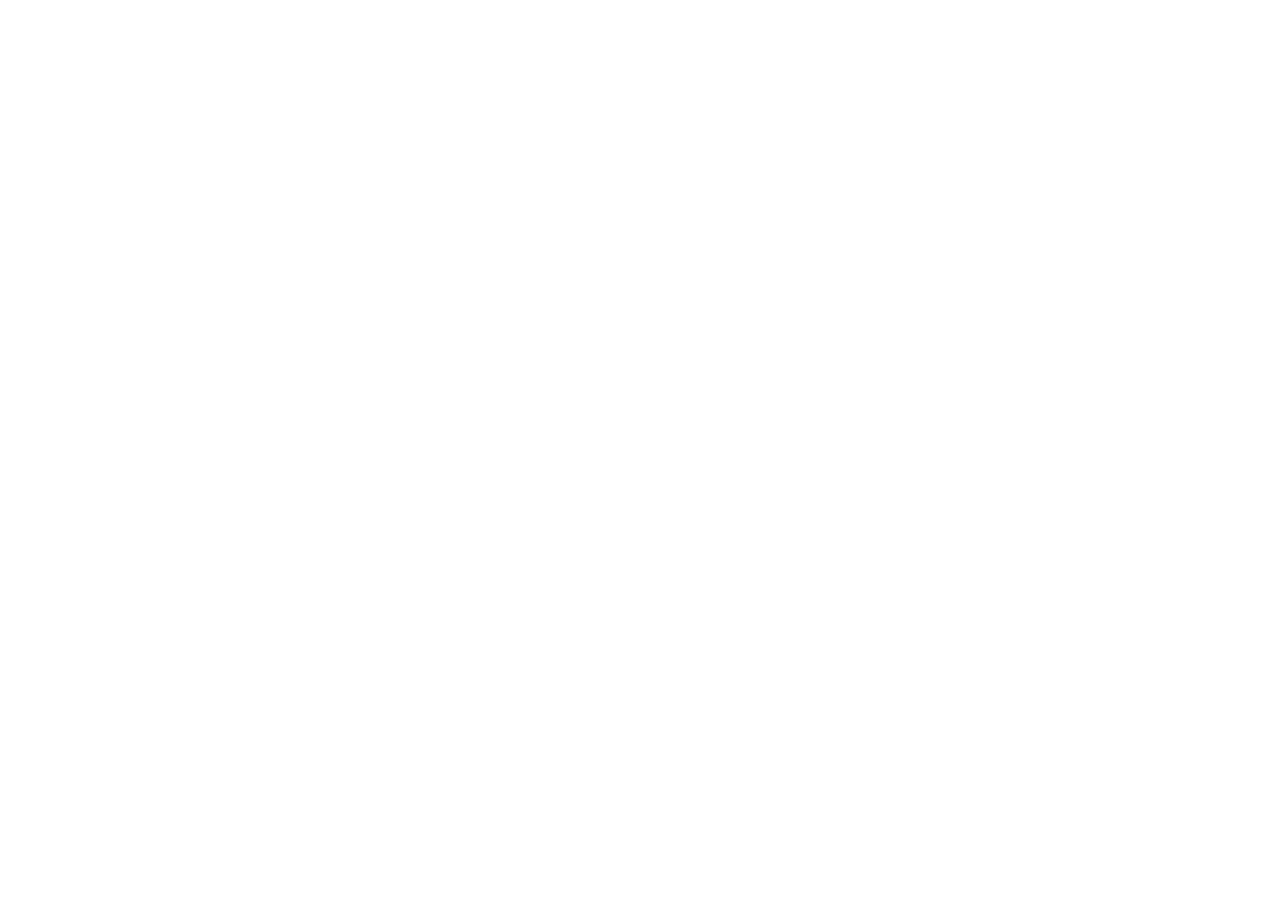
==== index.html @ 2ef721d0 "first commit" ====
<!DOCTYPE html>
<html lang="en">
<head>
    <meta charset="UTF-8">
    <meta http-equiv="X-UA-Compatible" content="IE=edge">
    <meta name="viewport" content="width=device-width, initial-scale=1.0">
    <title>Document</title>
</head>
<body>
    
</body>
</html>
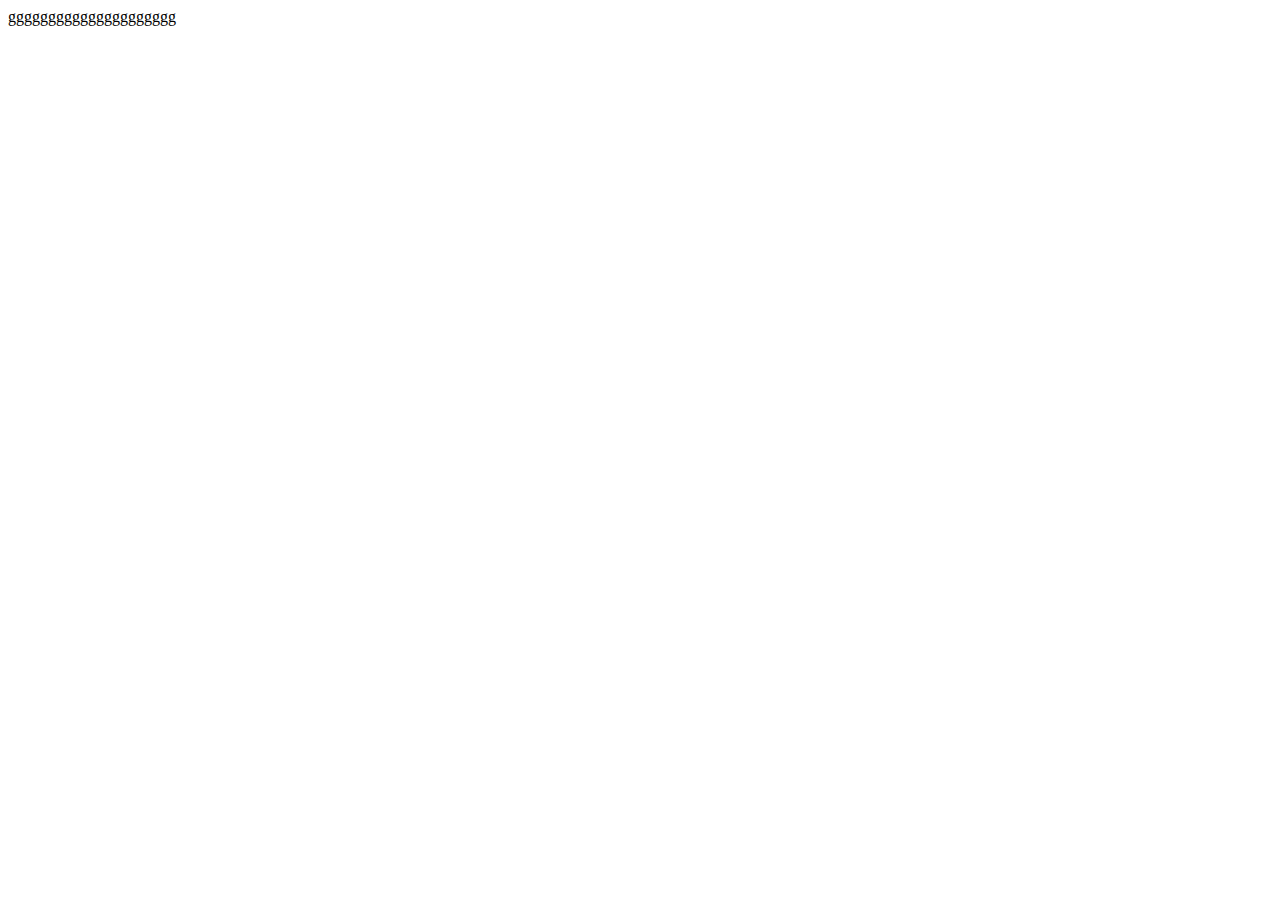
==== commit 830a044d: "2nd commit" ====
--- a/index.html
+++ b/index.html
@@ -1,12 +1,20 @@
 <!DOCTYPE html>
 <html lang="en">
-<head>
-    <meta charset="UTF-8">
-    <meta http-equiv="X-UA-Compatible" content="IE=edge">
-    <meta name="viewport" content="width=device-width, initial-scale=1.0">
-    <title>Document</title>
-</head>
+    <head>
+        <meta charset="UTF-8">
+        <meta http-equiv="X-UA-Compatible" content="IE=edge">
+        <meta name="viewport" content="width=device-width, initial-scale=1.0">
+        <title>Contacts</title>
+        <link rel="stylesheet" href="../css/main.css">
+        <link rel="stylesheet" href="../css/contacts.css">
+        <link href="https://cdn.jsdelivr.net/npm/bootstrap@5.1.3/dist/css/bootstrap.min.css" rel="stylesheet" 
+        integrity="sha384-1BmE4kWBq78iYhFldvKuhfTAU6auU8tT94WrHftjDbrCEXSU1oBoqyl2QvZ6jIW3" crossorigin="anonymous">
+        <link rel="stylesheet" href="https://fontawesome.com/kits/b8724cbb12/use">
+        <script src="https://kit.fontawesome.com/b8724cbb12.js" crossorigin="anonymous"></script>        
+        <link rel="stylesheet" href="https://pro.fontawesome.com/releases/v5.10.0/css/all.css" 
+        integrity="sha384-AYmEC3Yw5cVb3ZcuHtOA93w35dYTsvhLPVnYs9eStHfGJvOvKxVfELGroGkvsg+p" crossorigin="anonymous"/>
+    </head>
 <body>
-    
+    ggggggggggggggggggggg
 </body>
 </html>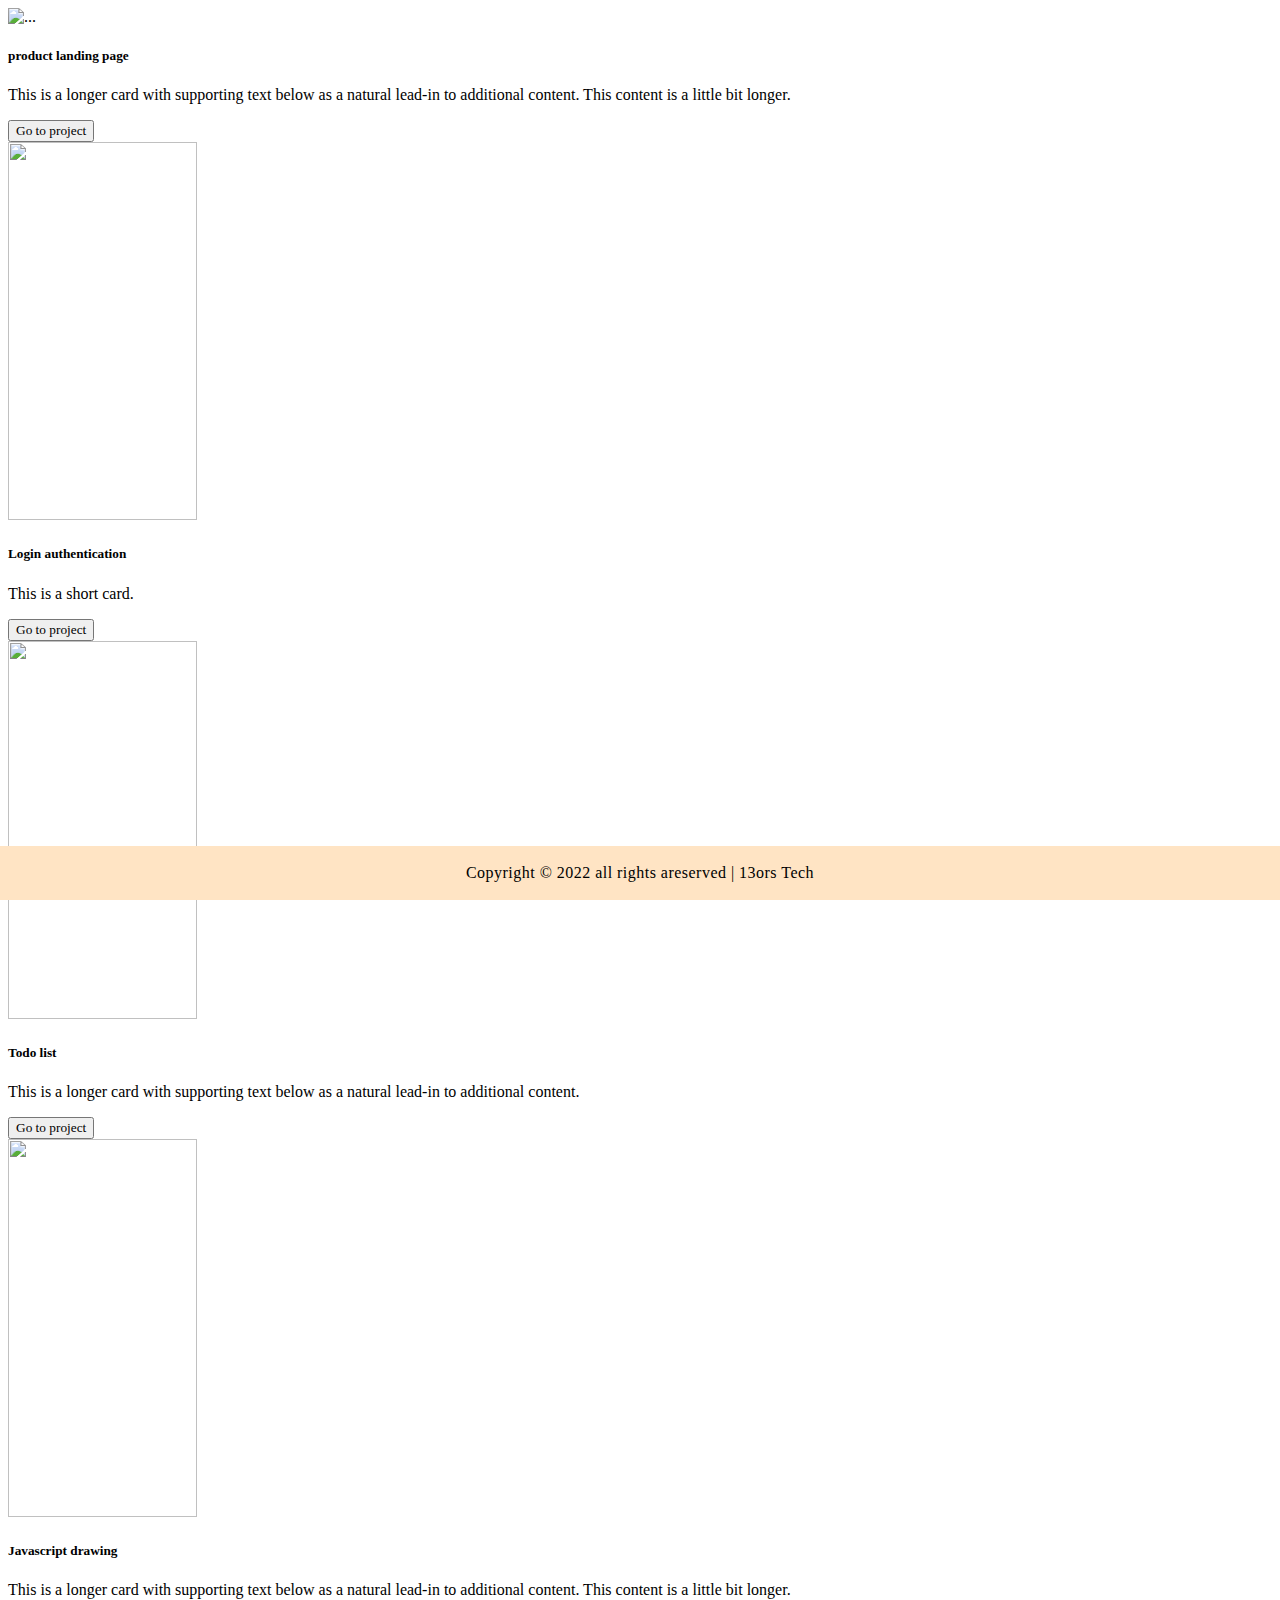
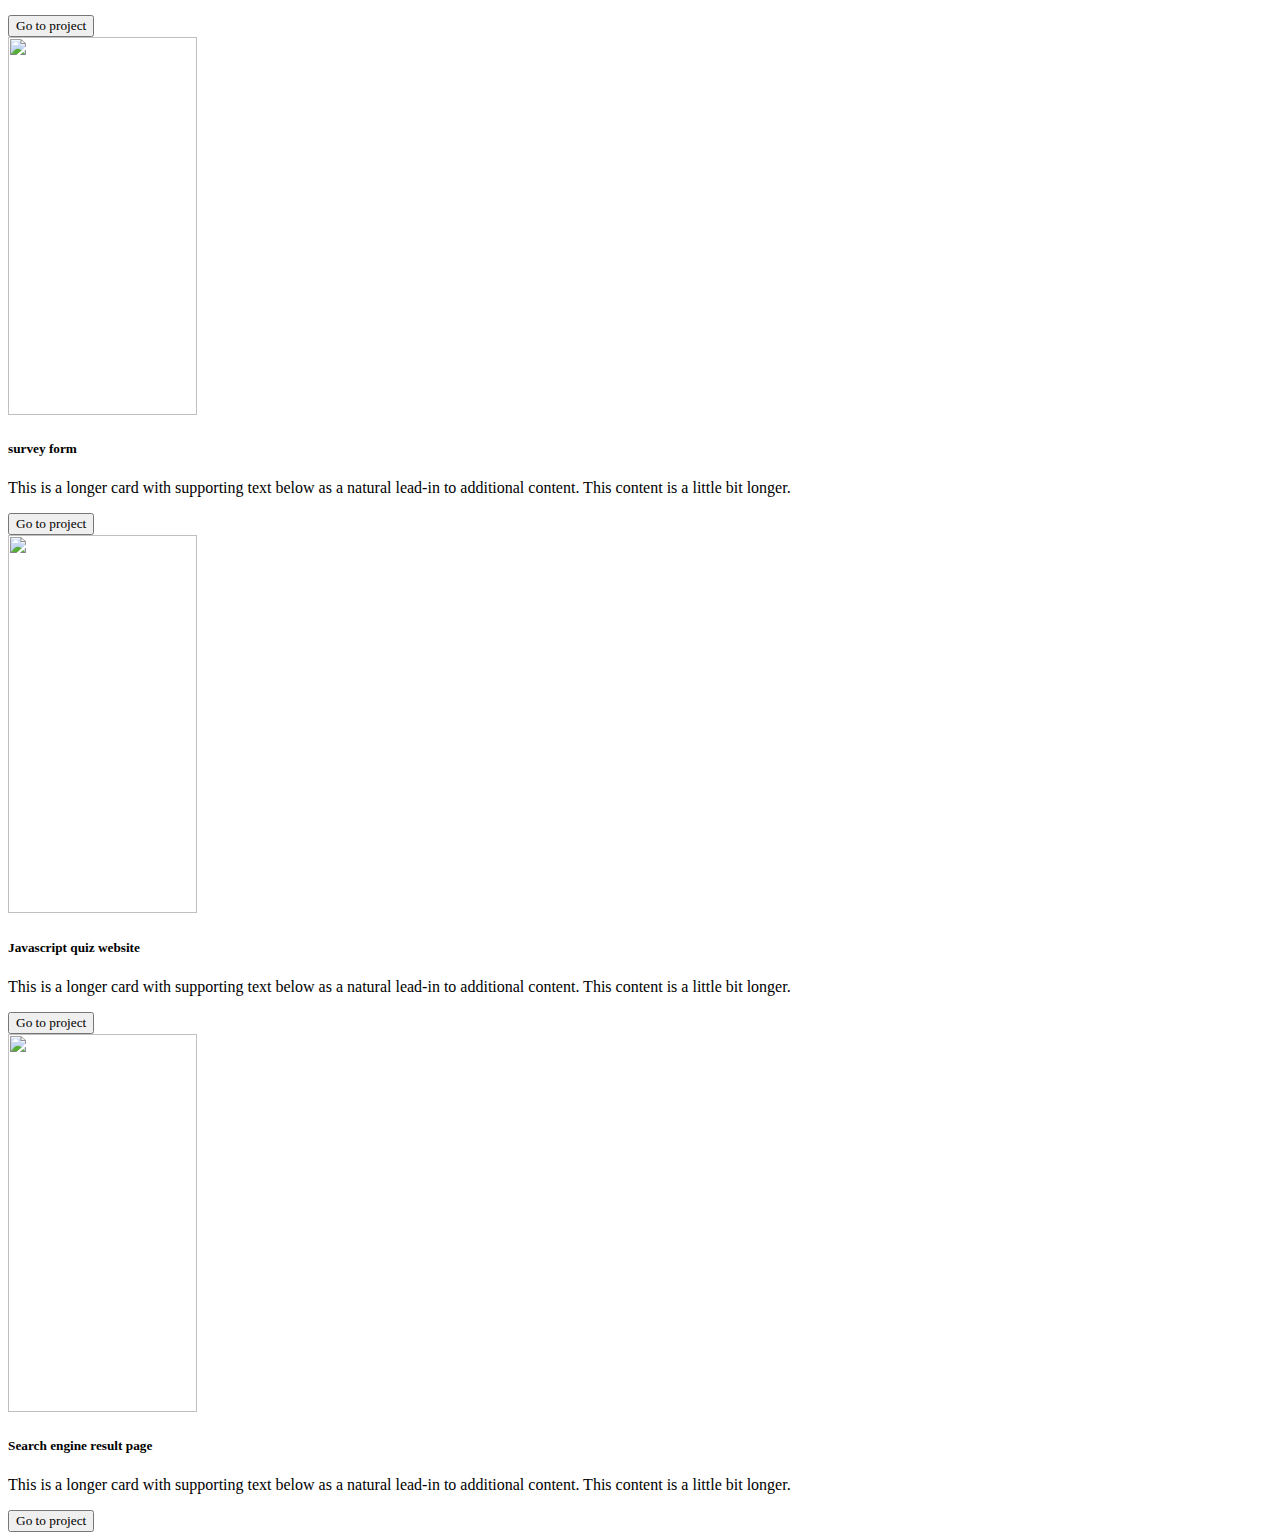
==== commit 9a661040: "1st CSS" ====
--- a/index.html
+++ b/index.html
@@ -4,17 +4,95 @@
         <meta charset="UTF-8">
         <meta http-equiv="X-UA-Compatible" content="IE=edge">
         <meta name="viewport" content="width=device-width, initial-scale=1.0">
-        <title>Contacts</title>
-        <link rel="stylesheet" href="../css/main.css">
-        <link rel="stylesheet" href="../css/contacts.css">
+        <link rel="stylesheet" href="/main.css">
         <link href="https://cdn.jsdelivr.net/npm/bootstrap@5.1.3/dist/css/bootstrap.min.css" rel="stylesheet" 
         integrity="sha384-1BmE4kWBq78iYhFldvKuhfTAU6auU8tT94WrHftjDbrCEXSU1oBoqyl2QvZ6jIW3" crossorigin="anonymous">
         <link rel="stylesheet" href="https://fontawesome.com/kits/b8724cbb12/use">
         <script src="https://kit.fontawesome.com/b8724cbb12.js" crossorigin="anonymous"></script>        
         <link rel="stylesheet" href="https://pro.fontawesome.com/releases/v5.10.0/css/all.css" 
         integrity="sha384-AYmEC3Yw5cVb3ZcuHtOA93w35dYTsvhLPVnYs9eStHfGJvOvKxVfELGroGkvsg+p" crossorigin="anonymous"/>
+        <title>Projects Tresor K.T </title>
     </head>
 <body>
-    ggggggggggggggggggggg
+    <div class="row row-cols-1 row-cols-md-3 g-4">
+        <div class="col">
+          <div class="card h-100">
+            <img src="..." class="card-img-top" alt="...">
+            <div class="card-body">
+              <h5 class="card-title">product landing page</h5>
+              <p class="card-text">This is a longer card with supporting text below as a natural lead-in to additional content. This content is a little bit longer.</p>
+              <button>Go to project</button>
+            </div>
+          </div>
+        </div>
+        <div class="col">
+          <div class="card h-100">
+            <img src="https://s27389.pcdn.co/wp-content/uploads/2020/02/what-to-know-about-user-authentication-cyber-security-1012x440.jpeg.optimal.jpeg" 
+            class="card-img-top">
+            <div class="card-body">
+              <h5 class="card-title">Login authentication</h5>
+              <p class="card-text">This is a short card.</p>
+              <button>Go to project</button>
+            </div>
+          </div>
+        </div>
+        <div class="col">
+          <div class="card h-100">
+            <img src="https://miro.medium.com/max/1400/0*bP0GbIkuUFhxhzoo" class="card-img-top">
+            <div class="card-body">
+              <h5 class="card-title">Todo list</h5>
+              <p class="card-text">This is a longer card with supporting text below as a natural lead-in to additional content.</p>
+              <button>Go to project</button>
+            </div>
+          </div>
+        </div>
+        <div class="col">
+          <div class="card h-100">
+            <img src="https://miro.medium.com/max/1400/1*5b5x8S-dTnC44ULFMC_rrw.png" class="card-img-top">
+            <div class="card-body">
+              <h5 class="card-title">Javascript drawing</h5>
+              <p class="card-text">This is a longer card with supporting text below as a natural lead-in to additional content. This content is a little bit longer.</p>
+              <button>Go to project</button>
+            </div>
+          </div>
+        </div>
+        <div class="col">
+            <div class="card h-100">
+              <img src="https://embedsocial.com/wp-content/uploads/2022/03/product-survey-questions_b8f1d5a5dca83fc15e161de53deb0324_2000.jpg" class="card-img-top" >
+              <div class="card-body">
+                <h5 class="card-title">survey form</h5>
+                <p class="card-text">This is a longer card with supporting text below as a natural lead-in to additional content. This content is a little bit longer.</p>
+                <button>Go to project</button>
+              </div>
+            </div>
+          </div>
+          <div class="col">
+            <div class="card h-100">
+              <img src="https://d1ymz67w5raq8g.cloudfront.net/Pictures/1024x536/6/5/5/509655_shutterstock_1506580442_769367.jpg" class="card-img-top">
+              <div class="card-body">
+                <h5 class="card-title">Javascript quiz website</h5>
+                <p class="card-text">This is a longer card with supporting text below as a natural lead-in to additional content. This content is a little bit longer.</p>
+                <button>Go to project</button>
+              </div>
+            </div>
+          </div>
+          <div class="col">
+            <div class="card h-100">
+              <img src="https://vivaldi.com/wp-content/uploads/Quickly-search-for-information-online.png" class="card-img-top">
+              <div class="card-body">
+                <h5 class="card-title">Search engine result page</h5>
+                <p class="card-text">This is a longer card with supporting text below as a natural lead-in to additional content. This content is a little bit longer.</p>
+                <button>Go to project</button>
+              </div>
+            </div>
+          </div>
+      </div>
+    <footer>
+        <div class="footer-content">
+            <p class="credit"> Copyright &#169 2022 all rights areserved | 13ors Tech</p>
+        </div>
+    </footer>
+      <script src="https://cdn.jsdelivr.net/npm/bootstrap@5.1.3/dist/js/bootstrap.bundle.min.js" 
+   integrity="sha384-ka7Sk0Gln4gmtz2MlQnikT1wXgYsOg+OMhuP+IlRH9sENBO0LRn5q+8nbTov4+1p" crossorigin="anonymous"></script>
 </body>
 </html>--- a/main.css
+++ b/main.css
@@ -0,0 +1,30 @@
+*{
+    font-family:'Times New Roman', Times, serif;
+}
+img{
+    width: 5cm;
+    height: 10cm;
+}
+footer{
+    position: fixed;
+    left:0;
+    bottom:0;
+    width:100%;
+    image-resolution: 20px;
+    background-color: bisque;
+    color:black;
+    text-align: center;
+}
+.footer-content{
+    max-width: 960px;
+    margin: 0 auto;
+    font-family: "Comic Sans MS", "Comic Sans", "cursive";
+    font-style: bold italic;
+    font-weight: 100;
+    line-height: 1.4;
+    letter-spacing: .03em;
+    font-size: 1em;
+}
+.credit{
+  text-align: center;
+}